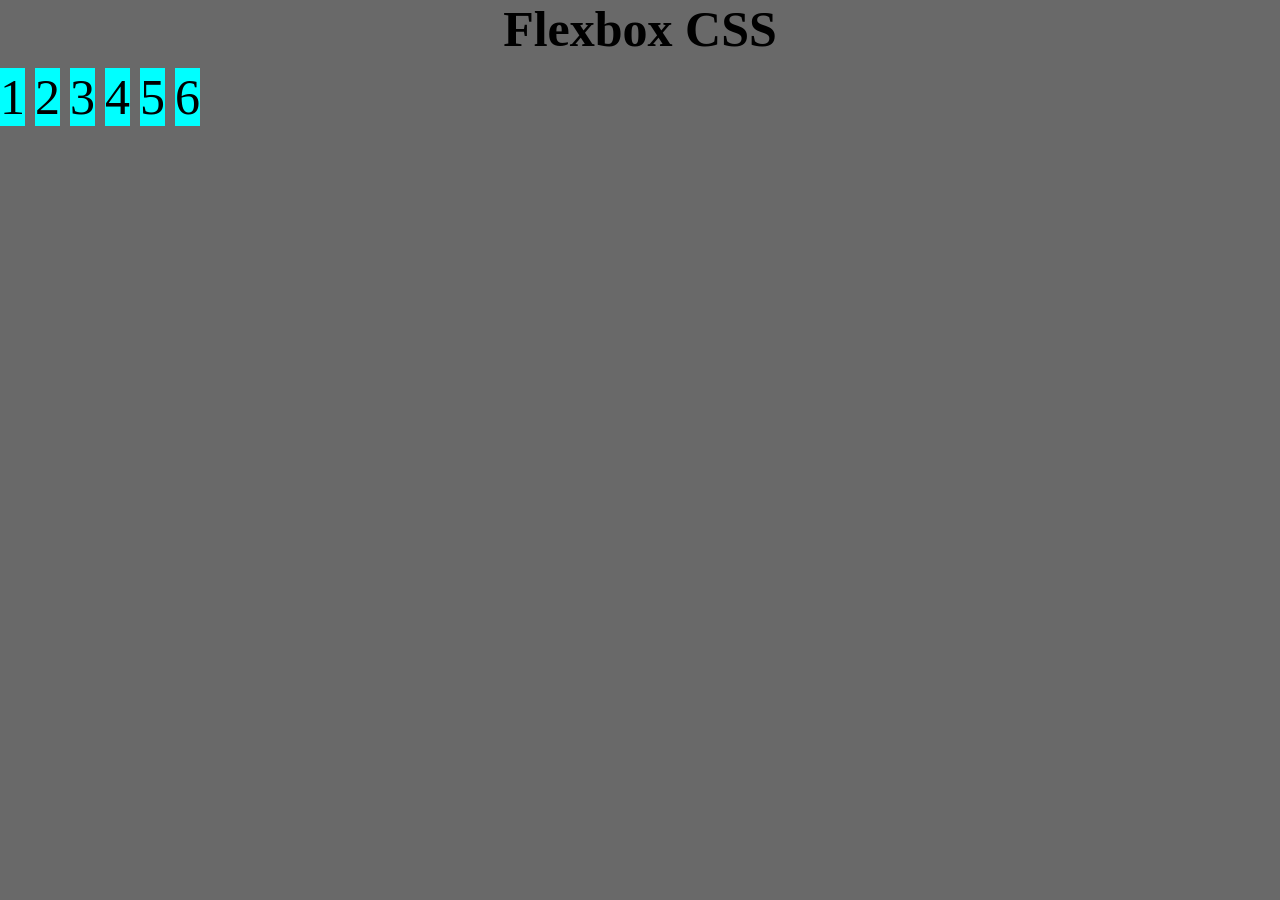
==== Flexbox CSS/exemplopratico.html @ 8f053993 "primeiro commmit" ====
<!DOCTYPE html>
<html lang="en">
<head>
    <meta charset="UTF-8">
    <meta name="viewport" content="width=device-width, initial-scale=1.0">
    <title>Utilização de flexbox</title>
    <link rel="stylesheet" href="exemplopratico.css">
</head>
<body>
    <h1>Flexbox CSS</h1>
    <header class="header">
        <p>1</p>
        <p>2</p>
        <p>3</p>
        <p>4</p>
        <p class="teste">5</p>
        <p class="teste">6</p>

    </header>
</body>
</html>
---- Flexbox CSS/exemplopratico.css ----
* {
    margin: 0;
    padding: 0;
    background-color: dimgray;
}

h1 {
    color: black;
    font-size: 50px;
    text-align: center;
    margin-bottom: 10px;
}

p {
    background-color: aqua;
    color: black;

    text-align: center;
    font-size: 50px;

    display: flex;
    justify-content: center;
    align-items: center;
}

.header {
    display: flex;
    flex-direction: row;
    justify-content: flex-start;
    align-items: center;
    flex-wrap: wrap;
    gap: 10px;
    align-content: space-between;
    height: 500px;
}
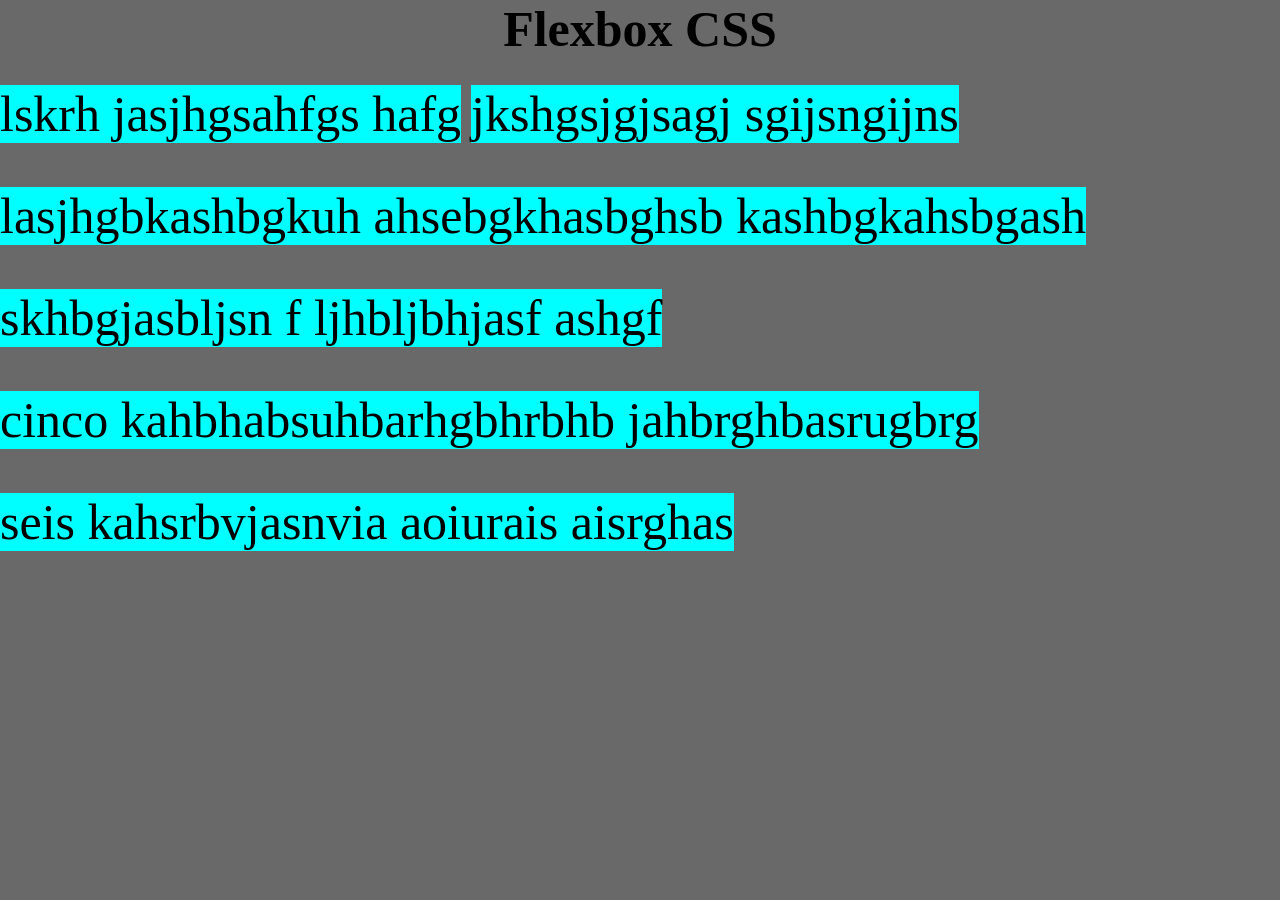
==== commit 9c2ae6c2: "terceiro commit" ====
--- a/Flexbox CSS/exemplopratico.html
+++ b/Flexbox CSS/exemplopratico.html
@@ -9,12 +9,12 @@
 <body>
     <h1>Flexbox CSS</h1>
     <header class="header">
-        <p>1</p>
-        <p>2</p>
-        <p>3</p>
-        <p>4</p>
-        <p class="teste">5</p>
-        <p class="teste">6</p>
+        <p>lskrh jasjhgsahfgs hafg</p>
+        <p>jkshgsjgjsagj sgijsngijns</p>
+        <p>lasjhgbkashbgkuh ahsebgkhasbghsb kashbgkahsbgash </p>
+        <p>skhbgjasbljsn f ljhbljbhjasf ashgf </p>
+        <p class="teste">cinco kahbhabsuhbarhgbhrbhb jahbrghbasrugbrg</p>
+        <p class="teste">seis kahsrbvjasnvia aoiurais aisrghas</p>
 
     </header>
 </body>
--- a/Flexbox CSS/exemplopratico.css
+++ b/Flexbox CSS/exemplopratico.css
@@ -30,6 +30,6 @@
     align-items: center;
     flex-wrap: wrap;
     gap: 10px;
-    align-content: space-between;
+    align-content: space-around;
     height: 500px;
 }
